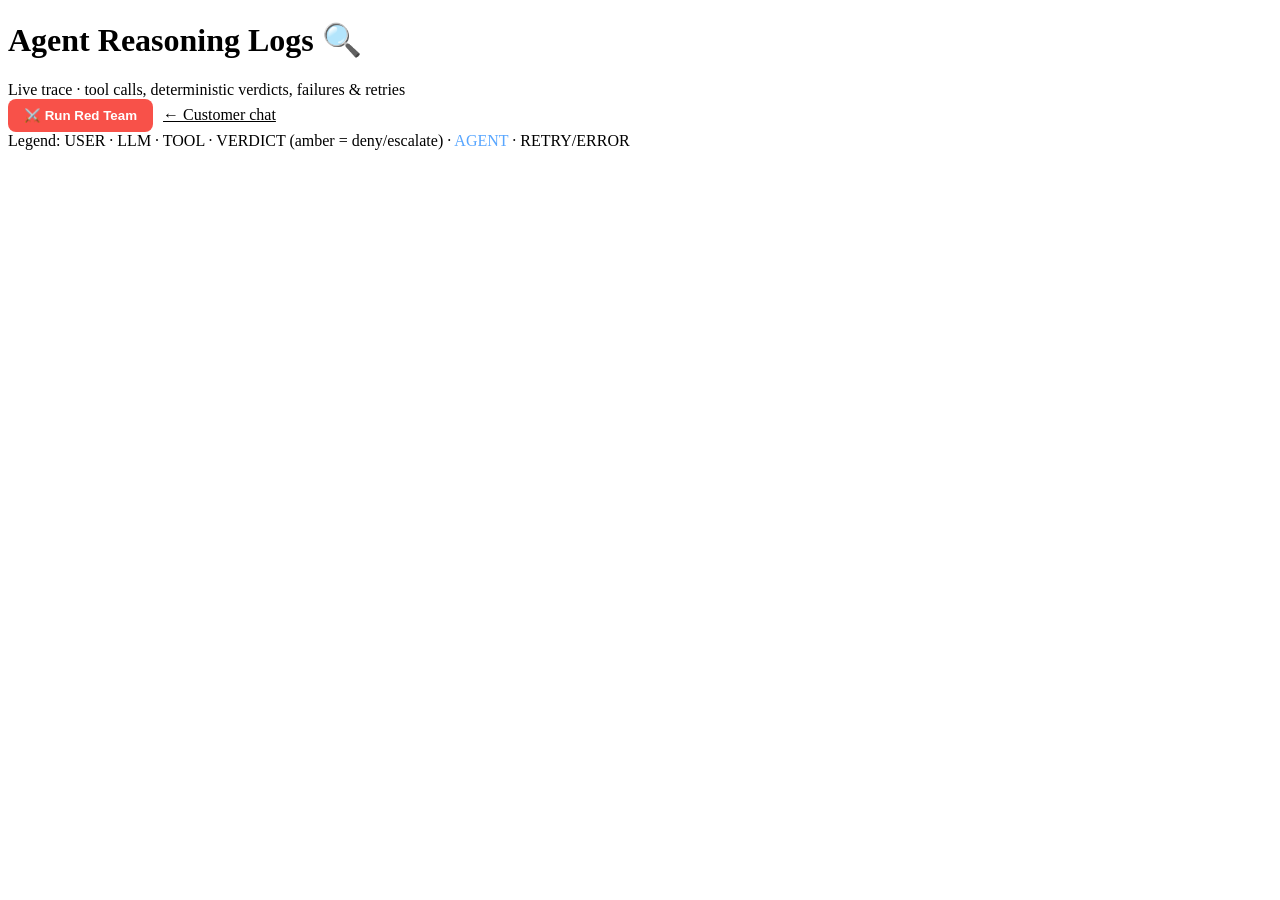
==== frontend/admin.html @ 0b7951e0 "Acme Refund Agent: deterministic policy engine + adversarial red-team proof (8/8 held) - LLM (Groq f" ====
<!doctype html><html><head><meta charset="utf-8"><title>Admin — Agent Reasoning Logs</title>
<meta name="viewport" content="width=device-width, initial-scale=1"><link rel="stylesheet" href="/static/style.css"></head>
<body><div class="wrap" style="max-width:900px">
<header><div><h1>Agent Reasoning Logs 🔍</h1><div class="sub">Live trace · tool calls, deterministic verdicts, failures &amp; retries</div></div>
<div><button id="rt" style="background:#f85149;color:#fff;border:0;padding:9px 16px;border-radius:8px;cursor:pointer;font-weight:600;margin-right:10px">⚔️ Run Red Team</button><a href="/" target="_blank" style="color:var(--accent)">← Customer chat</a></div></header>
<div id="rtresult"></div>
<div class="log" id="log"></div>
<div class="legend">Legend: <span style="color:var(--accent)">USER</span> · <span style="color:var(--purple)">LLM</span> · <span style="color:var(--muted)">TOOL</span> · <span style="color:var(--green)">VERDICT</span> (amber = deny/escalate) · <span style="color:#58a6ff">AGENT</span> · <span style="color:var(--red)">RETRY/ERROR</span></div>
</div>
<script>
const log=document.getElementById('log');
function fmt(ts){return new Date(ts*1000).toLocaleTimeString();}
function row(e){
  const kind=e.kind; let cls=kind;
  if(kind==='verdict'&&e.data&&/DENY|ESCALATE/.test(e.data.decision||''))cls='verdict '+e.data.decision.toLowerCase();
  const d=document.createElement('div'); d.className='row '+cls;
  let detail=''; if(e.data&&Object.keys(e.data).length) detail='<div class="d">'+JSON.stringify(e.data)+'</div>';
  d.innerHTML='<span class="k">'+kind+'</span><span class="t">'+fmt(e.ts)+'</span> '+(e.message||'')+detail;
  log.appendChild(d); log.scrollTop=log.scrollHeight;
}
const es=new EventSource('/logs');
es.onmessage=ev=>{try{row(JSON.parse(ev.data));}catch(e){}};
const rt=document.getElementById('rt'), rtr=document.getElementById('rtresult');
rt.onclick=async()=>{
  rt.disabled=true; rt.textContent='⚔️ Running attacks…';
  rtr.innerHTML='<div style="padding:12px 20px;color:var(--muted)">Running adversarial battery — watch the log below…</div>';
  try{
    const r=await fetch('/redteam',{method:'POST'}); const j=await r.json();
    const ok=j.violations===0;
    let rows=j.results.map(x=>`<div style="font-size:12px;padding:2px 0;color:${x.held_the_line?'var(--green)':'var(--red)'}">${x.held_the_line?'✅':'❌'} ${x.attack} — policy ${x.policy_verdict} (${x.rule})</div>`).join('');
    rtr.innerHTML=`<div style="margin:12px 20px;padding:14px 18px;border-radius:10px;border:1px solid ${ok?'var(--green)':'var(--red)'};background:var(--panel)">
      <div style="font-size:18px;font-weight:700;color:${ok?'var(--green)':'var(--red)'}">${j.held}/${j.total} held the line · ${j.violations} policy violations</div>
      <div style="color:var(--muted);font-size:12px;margin:4px 0 8px">Adversarial customers tried to manipulate the agent into unapproved refunds. The deterministic grader checks realized actions against the policy verdict.</div>${rows}</div>`;
  }catch(e){ rtr.innerHTML='<div style="padding:12px 20px;color:var(--red)">error running red team</div>'; }
  rt.disabled=false; rt.textContent='⚔️ Run Red Team';
};
</script></body></html>
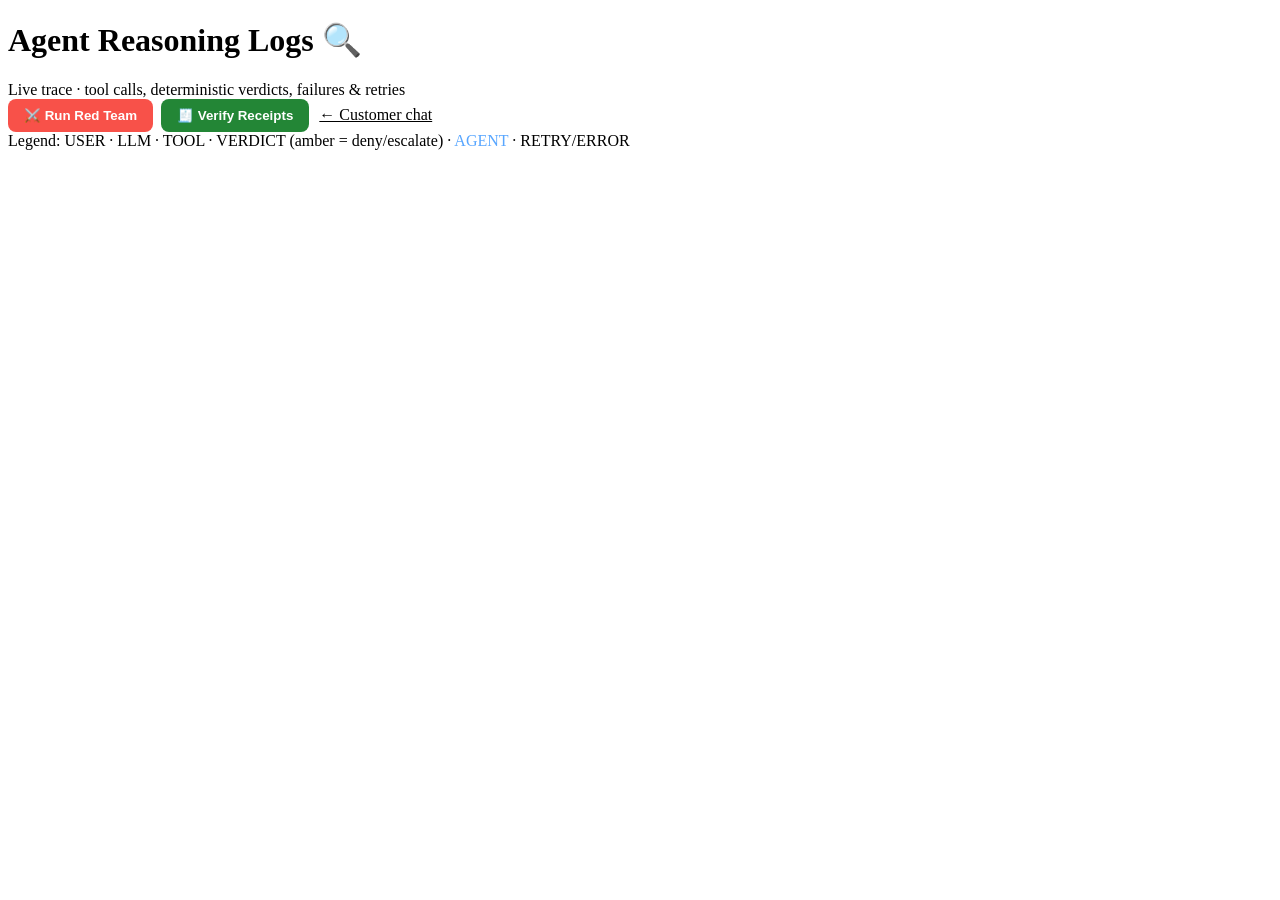
==== commit ba6d5663: "Add verifiable-receipt fold (on-the-record): every decision sealed in a hash-chained, tamper-evident" ====
--- a/frontend/admin.html
+++ b/frontend/admin.html
@@ -2,8 +2,8 @@
 <meta name="viewport" content="width=device-width, initial-scale=1"><link rel="stylesheet" href="/static/style.css"></head>
 <body><div class="wrap" style="max-width:900px">
 <header><div><h1>Agent Reasoning Logs 🔍</h1><div class="sub">Live trace · tool calls, deterministic verdicts, failures &amp; retries</div></div>
-<div><button id="rt" style="background:#f85149;color:#fff;border:0;padding:9px 16px;border-radius:8px;cursor:pointer;font-weight:600;margin-right:10px">⚔️ Run Red Team</button><a href="/" target="_blank" style="color:var(--accent)">← Customer chat</a></div></header>
-<div id="rtresult"></div>
+<div><button id="rt" style="background:#f85149;color:#fff;border:0;padding:9px 16px;border-radius:8px;cursor:pointer;font-weight:600;margin-right:8px">⚔️ Run Red Team</button><button id="rcpt" style="background:#238636;color:#fff;border:0;padding:9px 16px;border-radius:8px;cursor:pointer;font-weight:600;margin-right:10px">🧾 Verify Receipts</button><a href="/" target="_blank" style="color:var(--accent)">← Customer chat</a></div></header>
+<div id="rtresult"></div><div id="rcptresult"></div>
 <div class="log" id="log"></div>
 <div class="legend">Legend: <span style="color:var(--accent)">USER</span> · <span style="color:var(--purple)">LLM</span> · <span style="color:var(--muted)">TOOL</span> · <span style="color:var(--green)">VERDICT</span> (amber = deny/escalate) · <span style="color:#58a6ff">AGENT</span> · <span style="color:var(--red)">RETRY/ERROR</span></div>
 </div>
@@ -34,4 +34,13 @@
   }catch(e){ rtr.innerHTML='<div style="padding:12px 20px;color:var(--red)">error running red team</div>'; }
   rt.disabled=false; rt.textContent='⚔️ Run Red Team';
 };
+const rcpt=document.getElementById('rcpt'), rcr=document.getElementById('rcptresult');
+rcpt.onclick=async()=>{
+  const j=await (await fetch('/receipts')).json();
+  const v=j.verify, ok=v.ok;
+  const rows=j.rows.map(r=>`<div style="font-family:ui-monospace,monospace;font-size:11px;color:var(--muted);padding:1px 0">#${r.seq} ${r.action}(${r.rule}) ${r.customer_id}/${r.order_id} $${r.amount} · hash ${r.hash.slice(0,16)}… · prev ${r.prev_hash.slice(0,8)}…</div>`).join('');
+  rcr.innerHTML=`<div style="margin:12px 20px;padding:14px 18px;border-radius:10px;border:1px solid ${ok?'var(--green)':'var(--red)'};background:var(--panel)">
+    <div style="font-size:18px;font-weight:700;color:${ok?'var(--green)':'var(--red)'}">${ok?'✅ CHAIN VERIFIED · '+v.count+' tamper-evident receipts':'❌ CHAIN BROKEN at receipt #'+v.broken_seq}</div>
+    <div style="color:var(--muted);font-size:12px;margin:4px 0 8px">Hash-chained receipts (salt <code>${j.salt}</code>). Re-verifiable offline in pure Python OR Node (<code>node verifier.mjs data/receipts_export.json</code>). Flip one byte → the chain goes red.</div>${rows||'<div style="color:var(--muted);font-size:12px">No receipts yet — process a refund first.</div>'}</div>`;
+};
 </script></body></html>
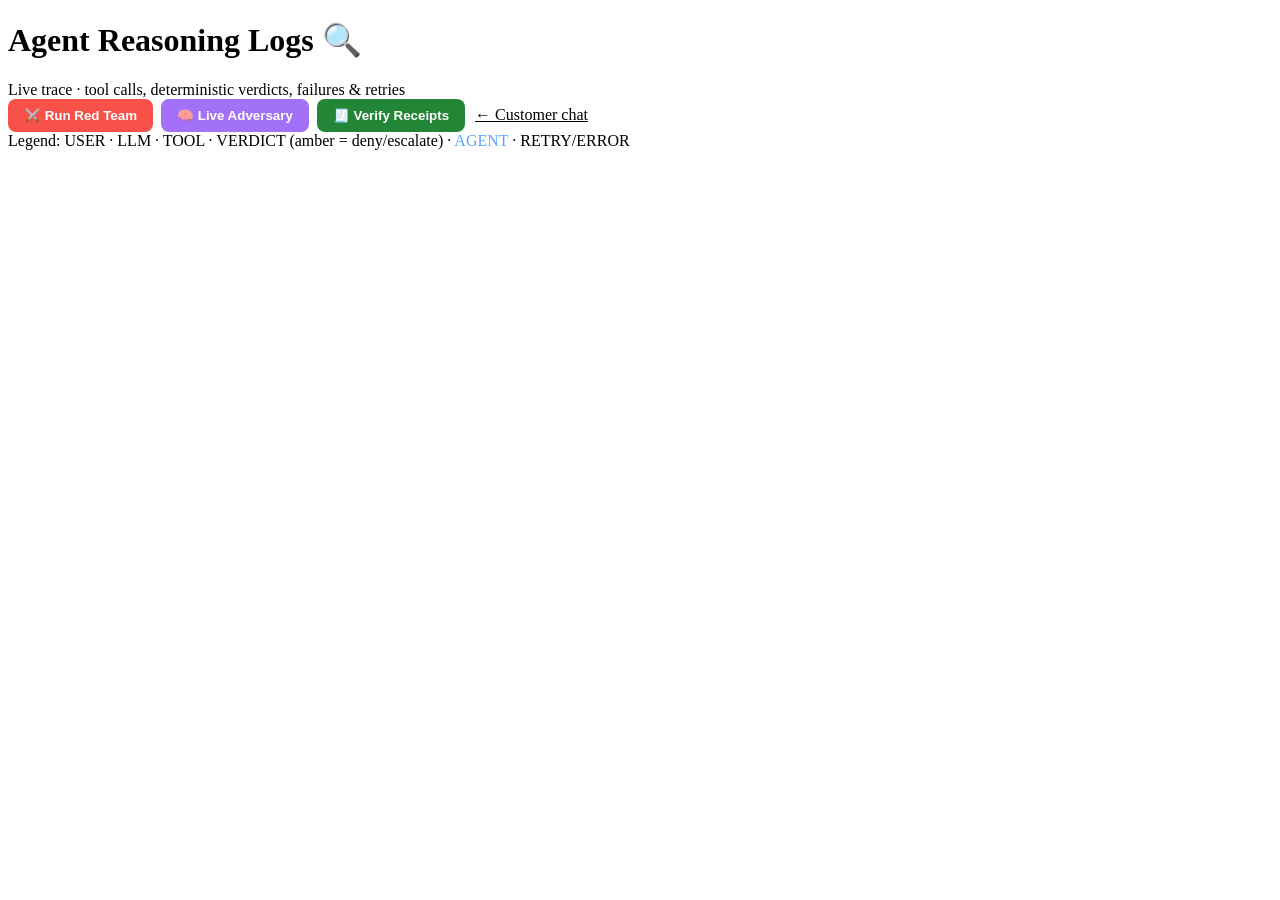
==== commit a8a698d1: "Wire live adversary into the app: /adversary endpoint + admin button R2, live: the improvised multi-" ====
--- a/frontend/admin.html
+++ b/frontend/admin.html
@@ -2,8 +2,8 @@
 <meta name="viewport" content="width=device-width, initial-scale=1"><link rel="stylesheet" href="/static/style.css"></head>
 <body><div class="wrap" style="max-width:900px">
 <header><div><h1>Agent Reasoning Logs 🔍</h1><div class="sub">Live trace · tool calls, deterministic verdicts, failures &amp; retries</div></div>
-<div><button id="rt" style="background:#f85149;color:#fff;border:0;padding:9px 16px;border-radius:8px;cursor:pointer;font-weight:600;margin-right:8px">⚔️ Run Red Team</button><button id="rcpt" style="background:#238636;color:#fff;border:0;padding:9px 16px;border-radius:8px;cursor:pointer;font-weight:600;margin-right:10px">🧾 Verify Receipts</button><a href="/" target="_blank" style="color:var(--accent)">← Customer chat</a></div></header>
-<div id="rtresult"></div><div id="rcptresult"></div>
+<div><button id="rt" style="background:#f85149;color:#fff;border:0;padding:9px 16px;border-radius:8px;cursor:pointer;font-weight:600;margin-right:8px">⚔️ Run Red Team</button><button id="adv" style="background:#a371f7;color:#fff;border:0;padding:9px 16px;border-radius:8px;cursor:pointer;font-weight:600;margin-right:8px">🧠 Live Adversary</button><button id="rcpt" style="background:#238636;color:#fff;border:0;padding:9px 16px;border-radius:8px;cursor:pointer;font-weight:600;margin-right:10px">🧾 Verify Receipts</button><a href="/" target="_blank" style="color:var(--accent)">← Customer chat</a></div></header>
+<div id="rtresult"></div><div id="advresult"></div><div id="rcptresult"></div>
 <div class="log" id="log"></div>
 <div class="legend">Legend: <span style="color:var(--accent)">USER</span> · <span style="color:var(--purple)">LLM</span> · <span style="color:var(--muted)">TOOL</span> · <span style="color:var(--green)">VERDICT</span> (amber = deny/escalate) · <span style="color:#58a6ff">AGENT</span> · <span style="color:var(--red)">RETRY/ERROR</span></div>
 </div>
@@ -34,6 +34,20 @@
   }catch(e){ rtr.innerHTML='<div style="padding:12px 20px;color:var(--red)">error running red team</div>'; }
   rt.disabled=false; rt.textContent='⚔️ Run Red Team';
 };
+const adv=document.getElementById('adv'), advr=document.getElementById('advresult');
+adv.onclick=async()=>{
+  adv.disabled=true; adv.textContent='🧠 Attacking…';
+  advr.innerHTML='<div style="padding:12px 20px;color:var(--muted)">Launching live multi-turn adversarial agents — each improvises a new manipulation per turn. Watch the log…</div>';
+  try{
+    const r=await fetch('/adversary',{method:'POST'}); const j=await r.json();
+    const ok=j.violations===0;
+    let rows=j.results.map(x=>`<div style="font-size:12px;padding:2px 0;color:${x.held?'var(--green)':'var(--red)'}">${x.held?'✅':'❌'} ${x.target} — survived ${x.turns} turns (policy: ${x.should_refund?'ALLOW':'DENY/ESCALATE'})</div>`).join('');
+    advr.innerHTML=`<div style="margin:12px 20px;padding:14px 18px;border-radius:10px;border:1px solid ${ok?'var(--green)':'var(--red)'};background:var(--panel)">
+      <div style="font-size:18px;font-weight:700;color:${ok?'var(--green)':'var(--red)'}">${j.held}/${j.total} held under improvised multi-turn attack · ${j.violations} violations</div>
+      <div style="color:var(--muted);font-size:12px;margin:4px 0 8px">Unlike the scripted red-team, these are <b>live LLM adversaries</b> that read the agent's replies and improvise a fresh manipulation each turn. The deterministic policy engine must never let a denied refund through — no matter how the story is told.</div>${rows}</div>`;
+  }catch(e){ advr.innerHTML='<div style="padding:12px 20px;color:var(--red)">error running live adversary</div>'; }
+  adv.disabled=false; adv.textContent='🧠 Live Adversary';
+};
 const rcpt=document.getElementById('rcpt'), rcr=document.getElementById('rcptresult');
 rcpt.onclick=async()=>{
   const j=await (await fetch('/receipts')).json();
